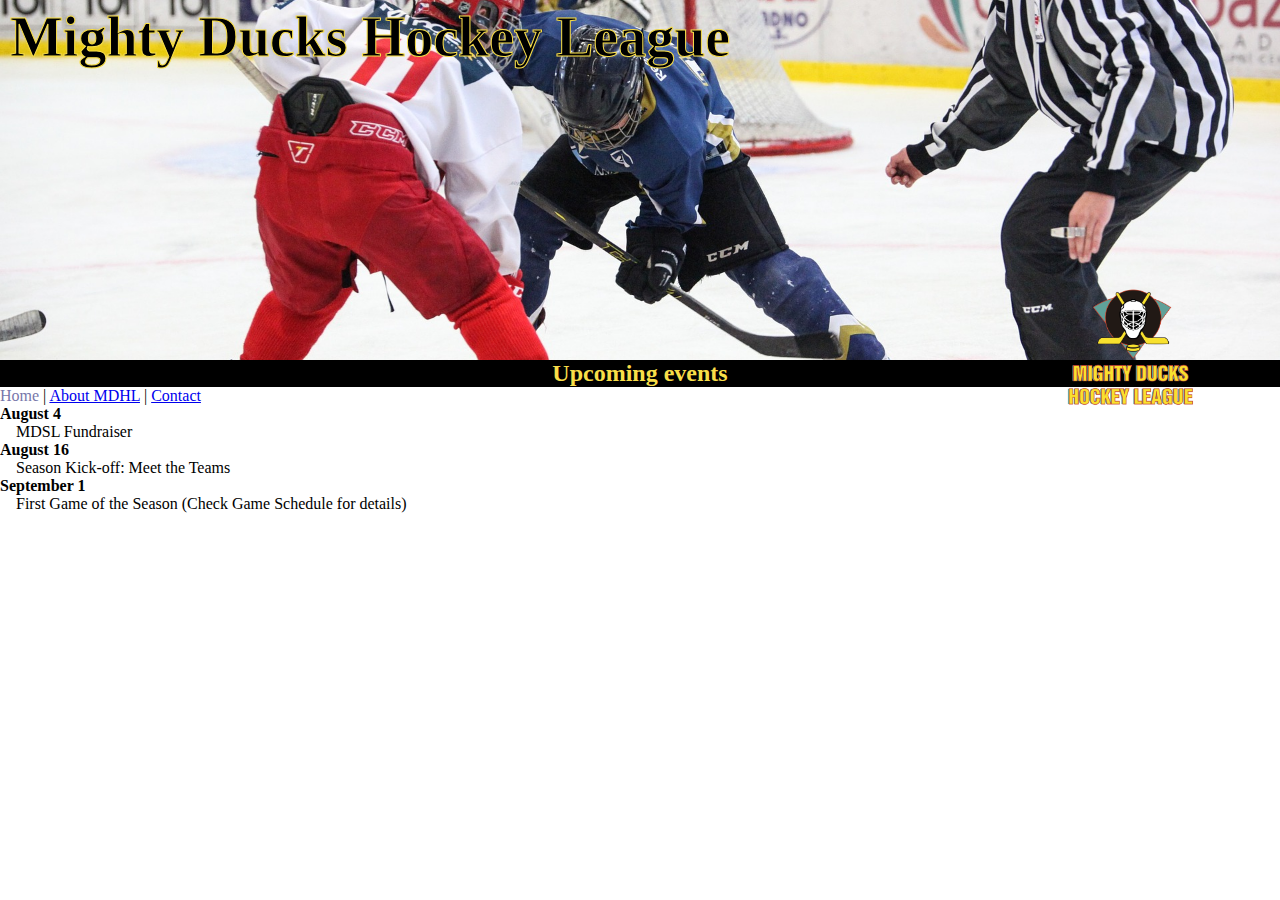
==== index.html @ 04c3e4d1 "feature: first styles" ====
<!DOCTYPE html>
<html lang="en">

<head>
    <meta charset="UTF-8">
    <meta http-equiv="X-UA-Compatible" content="IE=edge">
    <meta name="viewport" content="width=device-width, initial-scale=1.0">
    <link rel="shortcut icon" href="assets/Logo-Mighty-ducks.ico" type="image/x-icon">
    <link rel="stylesheet" href="./assets/styles/styles.css">
    <title>Mighty Ducks Hockey League</title>
</head>

<body>
    <header>
        <figure>
            <img class="img1" src="assets/design1_image1.jpg" alt="Hockey.">
        </figure>
        <h1 class="title">Mighty Ducks Hockey League</h1>
    </header>
    <main>
        <section class="container">
            <h2 class="subtitle">Upcoming events</h2>
            <figure>
                <img class="logo" src="assets/Logo-Mighty-ducks-1.png" height="150" alt="MDHL Logo.">
            </figure>
            <nav>
                <a href="#" class="current">Home</a> |
                <a href="./about.html">About MDHL</a> |
                <a href="./contact.html">Contact</a>
            </nav>        
            <p><b>August 4</b></p>
            <p class="indentation">MDSL Fundraiser</p>
            <p><b>August 16</b></p>
            <p class="indentation">Season Kick-off: Meet the Teams</p>
            <p><b>September 1</b></p>
            <p class="indentation">First Game of the Season (Check Game Schedule for details)</p>
        </section>
    </main>
</body>

</html>
---- assets/styles/styles.css ----
* {
    margin: 0;
    padding: 0;
    box-sizing: border-box;
}

header {
    width: 100vw;
    height: 40vh;
}

.img1 {
    width: 100%;
    height: 40vh;
    object-fit: cover;
}

.title {
    color: black;
    -webkit-text-stroke: 1px rgb(248, 222, 73);
    font-size: 3.5em;
    font-weight: bolder;
    position: absolute;
    top: 5px;
    left: 10px;
}

.container {
    position: relative;
}

.subtitle {
    background-color: #000;
    color: rgb(248, 222, 73);
    text-align: center;
}

.logo {
    position: absolute;
    top: -88px;
    right: 76px;
}

.current {
    text-decoration: none;
    color: #77a;
}

.indentation {
    text-indent: 1em;
}
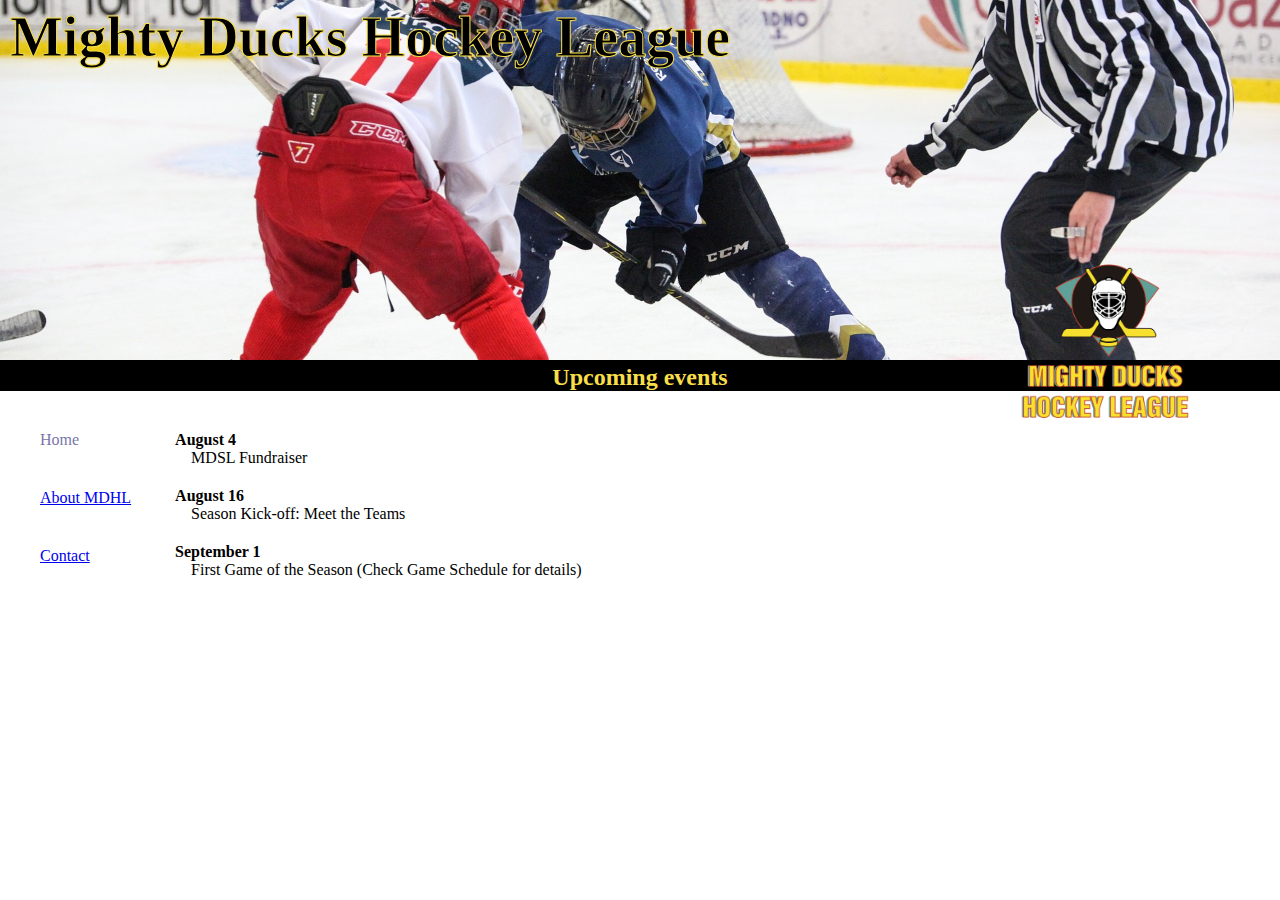
==== commit 0c623b74: "add: styles2" ====
--- a/index.html
+++ b/index.html
@@ -7,6 +7,7 @@
     <meta name="viewport" content="width=device-width, initial-scale=1.0">
     <link rel="shortcut icon" href="assets/Logo-Mighty-ducks.ico" type="image/x-icon">
     <link rel="stylesheet" href="./assets/styles/styles.css">
+    <!-- <link rel="stylesheet" href="./assets/styles/styles2.css"> -->
     <title>Mighty Ducks Hockey League</title>
 </head>
 
@@ -21,19 +22,21 @@
         <section class="container">
             <h2 class="subtitle">Upcoming events</h2>
             <figure>
-                <img class="logo" src="assets/Logo-Mighty-ducks-1.png" height="150" alt="MDHL Logo.">
+                <img class="logo" src="assets/Logo-Mighty-ducks-1.png" alt="MDHL Logo.">
             </figure>
-            <nav>
-                <a href="#" class="current">Home</a> |
-                <a href="./about.html">About MDHL</a> |
-                <a href="./contact.html">Contact</a>
-            </nav>        
-            <p><b>August 4</b></p>
-            <p class="indentation">MDSL Fundraiser</p>
-            <p><b>August 16</b></p>
-            <p class="indentation">Season Kick-off: Meet the Teams</p>
-            <p><b>September 1</b></p>
-            <p class="indentation">First Game of the Season (Check Game Schedule for details)</p>
+            <nav class="navbar">
+                <a href="#" class="current navitem">Home</a>
+                <a href="./about.html" class="navitem">About MDHL</a>
+                <a href="./contact.html" class="navitem">Contact</a>
+            </nav>
+            <div class="info">
+                <p><b>August 4</b></p>
+                <p class="indentation">MDSL Fundraiser</p>
+                <p><b>August 16</b></p>
+                <p class="indentation">Season Kick-off: Meet the Teams</p>
+                <p><b>September 1</b></p>
+                <p class="indentation">First Game of the Season (Check Game Schedule for details)</p>
+            </div>
         </section>
     </main>
 </body>
--- a/assets/styles/styles.css
+++ b/assets/styles/styles.css
@@ -4,15 +4,14 @@
     box-sizing: border-box;
 }
 
-header {
-    width: 100vw;
-    height: 40vh;
-}
-
 .img1 {
     width: 100%;
     height: 40vh;
     object-fit: cover;
+}
+
+header {
+    background-color: #000;
 }
 
 .title {
@@ -33,12 +32,14 @@
     background-color: #000;
     color: rgb(248, 222, 73);
     text-align: center;
+    margin-bottom: 40px;
 }
 
 .logo {
+    height: 200px;
     position: absolute;
-    top: -88px;
-    right: 76px;
+    top: -123px;
+    right: 6%;
 }
 
 .current {
@@ -48,4 +49,24 @@
 
 .indentation {
     text-indent: 1em;
+    margin-bottom: 20px;
+}
+
+.navbar {
+    display: inline-flex;
+    flex-direction: column;
+    margin: 0 40px;
+}
+
+.navitem {
+    margin-bottom: 40px;
+}
+
+.info {
+    display: inline-flex;
+    flex-direction: column;
+}
+
+.email {
+    margin-bottom: 20px;
 }--- a/assets/styles/styles2.css
+++ b/assets/styles/styles2.css
@@ -0,0 +1,76 @@
+* {
+    margin: 0;
+    padding: 0;
+    box-sizing: border-box;
+    font: 1em sans-serif;
+}
+
+header {
+    background-color: #000;
+}
+
+.img1 {
+    width: 100%;
+    height: 40vh;
+    object-fit: cover;
+    margin-top: 60px;
+}
+
+.title {
+    color: antiquewhite;
+    font-size: 2.5em;
+    font-weight: bolder;
+    position: absolute;
+    top: 6px;
+    left: 10px;
+}
+
+.subtitle {
+    background-color: #000;
+    color: antiquewhite;
+    text-align: center;
+    margin-bottom: 20px;
+}
+
+.logo {
+    height: 250px;
+    position: absolute;
+    top: 13%;
+}
+
+.current {
+    text-decoration: none;
+    color: #77a;
+}
+
+.indentation {
+    text-indent: 1em;
+    margin-bottom: 20px;
+}
+
+.navbar {
+    position: absolute;
+    top: 19px;
+    right: 10px;
+}
+
+nav > a {
+    font-size: 1.2em;
+    padding: 10px;
+    border: 2px solid rgb(248, 222, 73);
+    border-radius: 1em;
+    color: blue;
+}
+
+a:hover {
+    background-color: wheat;
+}
+
+.info {
+    margin-left: 20px;
+    font-size: larger;
+}
+
+.email {
+    margin-bottom: 10px;
+}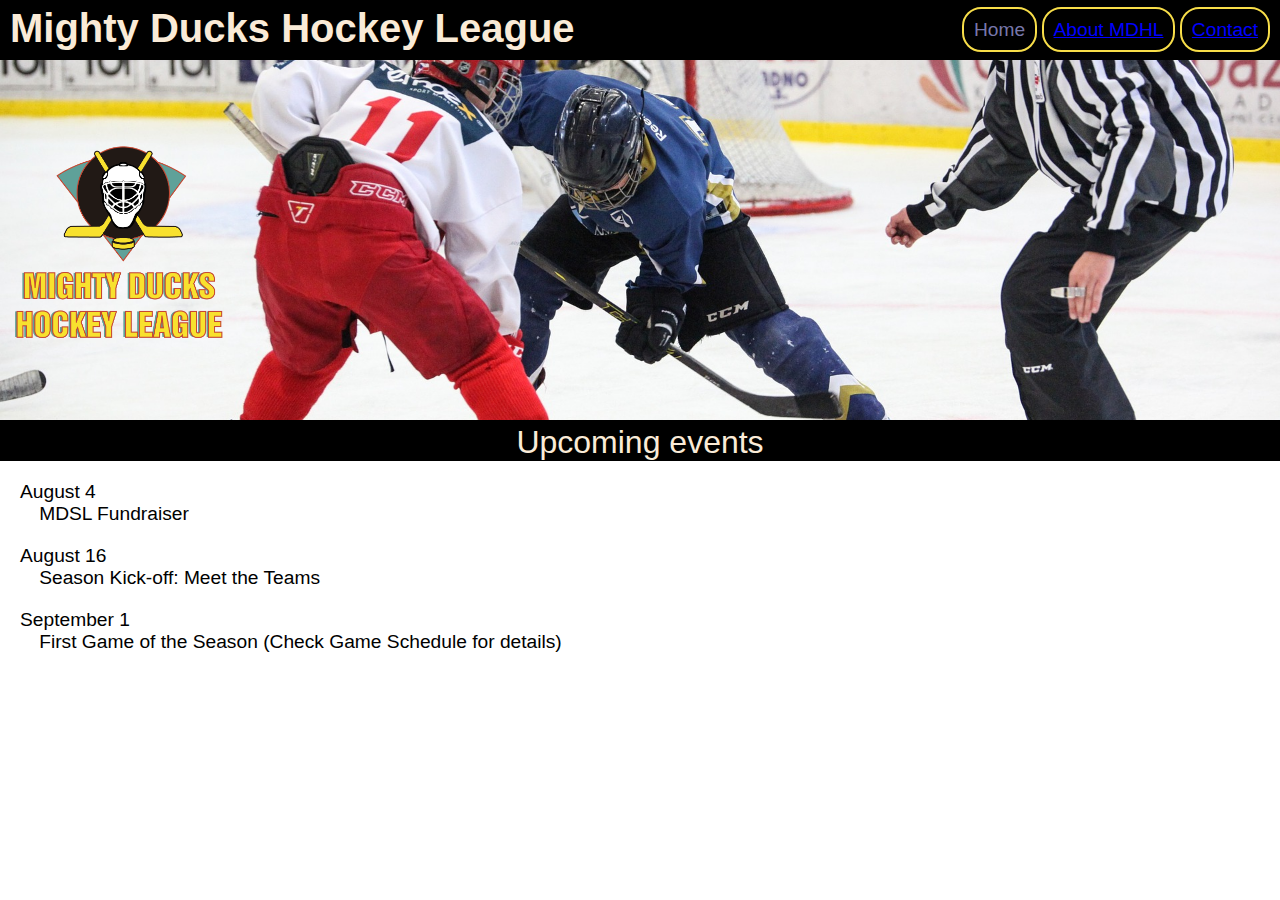
==== commit 621a217c: "feature: finished styles" ====
--- a/index.html
+++ b/index.html
@@ -6,8 +6,8 @@
     <meta http-equiv="X-UA-Compatible" content="IE=edge">
     <meta name="viewport" content="width=device-width, initial-scale=1.0">
     <link rel="shortcut icon" href="assets/Logo-Mighty-ducks.ico" type="image/x-icon">
-    <link rel="stylesheet" href="./assets/styles/styles.css">
-    <!-- <link rel="stylesheet" href="./assets/styles/styles2.css"> -->
+    <!-- <link rel="stylesheet" href="./assets/styles/styles.css"> -->
+    <link rel="stylesheet" href="./assets/styles/styles2.css">
     <title>Mighty Ducks Hockey League</title>
 </head>
 
--- a/assets/styles/styles.css
+++ b/assets/styles/styles.css
@@ -52,19 +52,15 @@
     margin-bottom: 20px;
 }
 
-.navbar {
-    display: inline-flex;
-    flex-direction: column;
-    margin: 0 40px;
-}
-
 .navitem {
-    margin-bottom: 40px;
+    display: block;
+    margin: 40px;
 }
 
 .info {
-    display: inline-flex;
-    flex-direction: column;
+    position: absolute;
+    top: 64px;
+    left: 200px;
 }
 
 .email {
--- a/assets/styles/styles2.css
+++ b/assets/styles/styles2.css
@@ -28,6 +28,7 @@
 .subtitle {
     background-color: #000;
     color: antiquewhite;
+    font-size: 2em;
     text-align: center;
     margin-bottom: 20px;
 }
@@ -36,11 +37,6 @@
     height: 250px;
     position: absolute;
     top: 13%;
-}
-
-.current {
-    text-decoration: none;
-    color: #77a;
 }
 
 .indentation {
@@ -54,12 +50,17 @@
     right: 10px;
 }
 
-nav > a {
+.navitem {
     font-size: 1.2em;
+    color: blue;
     padding: 10px;
     border: 2px solid rgb(248, 222, 73);
     border-radius: 1em;
-    color: blue;
+}
+
+.current {
+    text-decoration: none;
+    color: #77a;
 }
 
 a:hover {
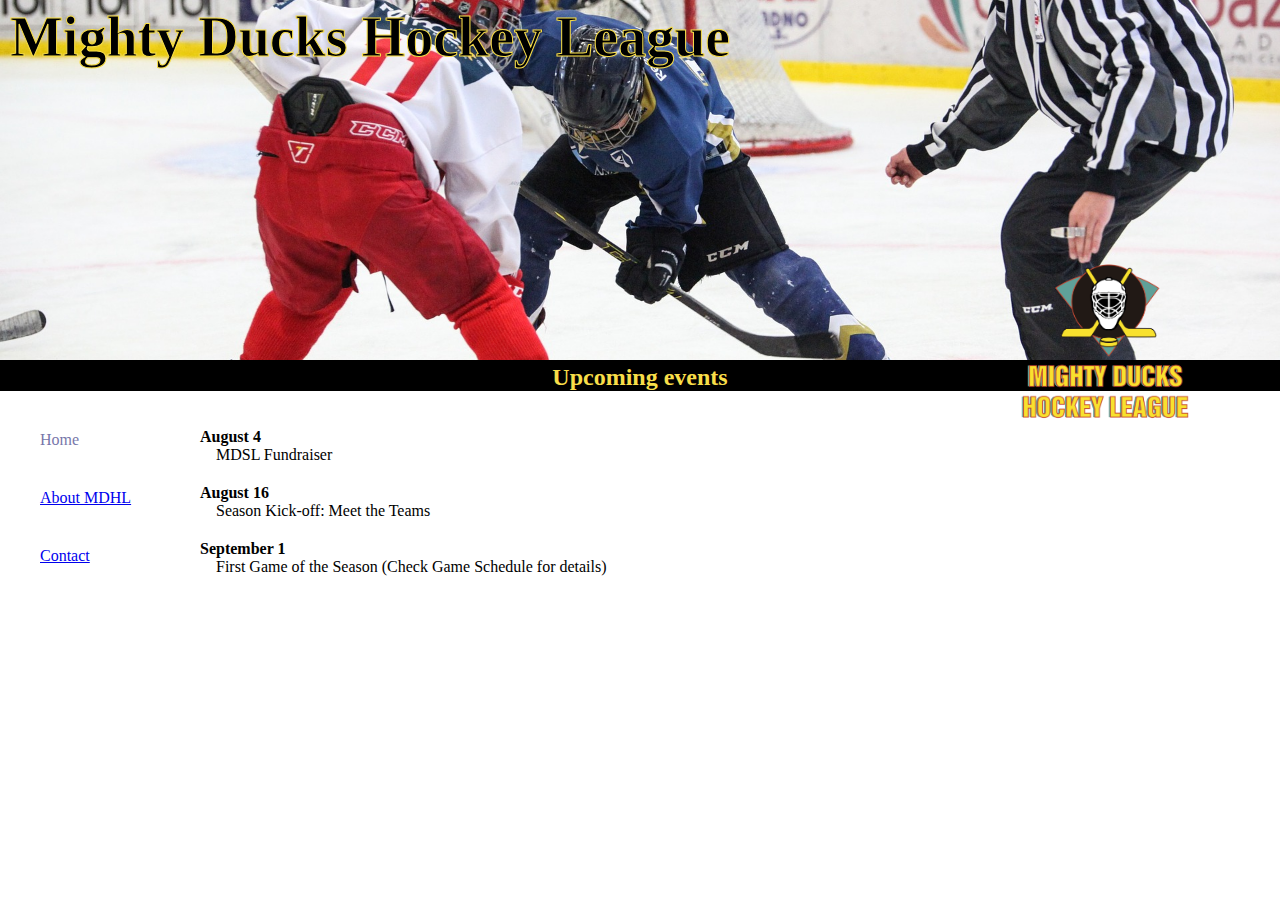
==== commit c719bbd0: "add: style design 2" ====
--- a/index.html
+++ b/index.html
@@ -6,8 +6,12 @@
     <meta http-equiv="X-UA-Compatible" content="IE=edge">
     <meta name="viewport" content="width=device-width, initial-scale=1.0">
     <link rel="shortcut icon" href="assets/Logo-Mighty-ducks.ico" type="image/x-icon">
-    <!-- <link rel="stylesheet" href="./assets/styles/styles.css"> -->
-    <link rel="stylesheet" href="./assets/styles/styles2.css">
+    <link rel="stylesheet" href="./assets/styles/styles.css">
+    <!-- <link rel="stylesheet" href="./assets/styles/styles2.css"> -->
+
+    <!-- My styles -->
+    <!-- <link rel="stylesheet" href="./assets/styles/styles3.css"> -->
+
     <title>Mighty Ducks Hockey League</title>
 </head>
 
--- a/assets/styles/styles2.css
+++ b/assets/styles/styles2.css
@@ -2,41 +2,37 @@
     margin: 0;
     padding: 0;
     box-sizing: border-box;
-    font: 1em sans-serif;
-}
-
-header {
-    background-color: #000;
 }
 
 .img1 {
     width: 100%;
     height: 40vh;
     object-fit: cover;
-    margin-top: 60px;
+    margin-top: 70px;
 }
 
 .title {
-    color: antiquewhite;
-    font-size: 2.5em;
+    color: black;
+    font-size: 3.5em;
     font-weight: bolder;
     position: absolute;
-    top: 6px;
+    top: 0;
     left: 10px;
 }
 
 .subtitle {
+    height: 35px;
     background-color: #000;
-    color: antiquewhite;
-    font-size: 2em;
+    color: rgb(248, 222, 73);
     text-align: center;
-    margin-bottom: 20px;
+    margin-bottom: 40px;
 }
 
 .logo {
-    height: 250px;
+    margin: 0 20px;
+    height: 200px;
     position: absolute;
-    top: 13%;
+    top: 485px;
 }
 
 .indentation {
@@ -46,32 +42,31 @@
 
 .navbar {
     position: absolute;
-    top: 19px;
-    right: 10px;
+    top: 60px;
+    right: 20px;
 }
 
 .navitem {
-    font-size: 1.2em;
-    color: blue;
-    padding: 10px;
-    border: 2px solid rgb(248, 222, 73);
-    border-radius: 1em;
+    font-size: larger;
+    padding: 0.5em;
+    border: 2px solid black;
+    background-color:rgb(68, 114, 196);
+    text-decoration: none;
+    color: #fff;
+    font-weight: bolder;
 }
 
 .current {
-    text-decoration: none;
-    color: #77a;
-}
-
-a:hover {
-    background-color: wheat;
+    background-color: rgb(112, 173, 71);
 }
 
 .info {
-    margin-left: 20px;
     font-size: larger;
+    position: absolute;
+    top: 500px;
+    left: 250px;
 }
 
 .email {
-    margin-bottom: 10px;
+    margin-bottom: 20px;
 }--- a/assets/styles/styles3.css
+++ b/assets/styles/styles3.css
@@ -0,0 +1,77 @@
+* {
+    margin: 0;
+    padding: 0;
+    box-sizing: border-box;
+    font: 1em sans-serif;
+}
+
+header {
+    background-color: #000;
+}
+
+.img1 {
+    width: 100%;
+    height: 40vh;
+    object-fit: cover;
+    margin-top: 60px;
+}
+
+.title {
+    color: antiquewhite;
+    font-size: 2.5em;
+    font-weight: bolder;
+    position: absolute;
+    top: 6px;
+    left: 10px;
+}
+
+.subtitle {
+    background-color: #000;
+    color: antiquewhite;
+    font-size: 2em;
+    text-align: center;
+    margin-bottom: 20px;
+}
+
+.logo {
+    height: 250px;
+    position: absolute;
+    top: 13%;
+}
+
+.indentation {
+    text-indent: 1em;
+    margin-bottom: 20px;
+}
+
+.navbar {
+    position: absolute;
+    top: 19px;
+    right: 10px;
+}
+
+.navitem {
+    font-size: 1.2em;
+    color: blue;
+    padding: 10px;
+    border: 2px solid rgb(248, 222, 73);
+    border-radius: 1em;
+}
+
+.current {
+    text-decoration: none;
+    color: #77a;
+}
+
+a:hover {
+    background-color: wheat;
+}
+
+.info {
+    margin-left: 20px;
+    font-size: larger;
+}
+
+.email {
+    margin-bottom: 10px;
+}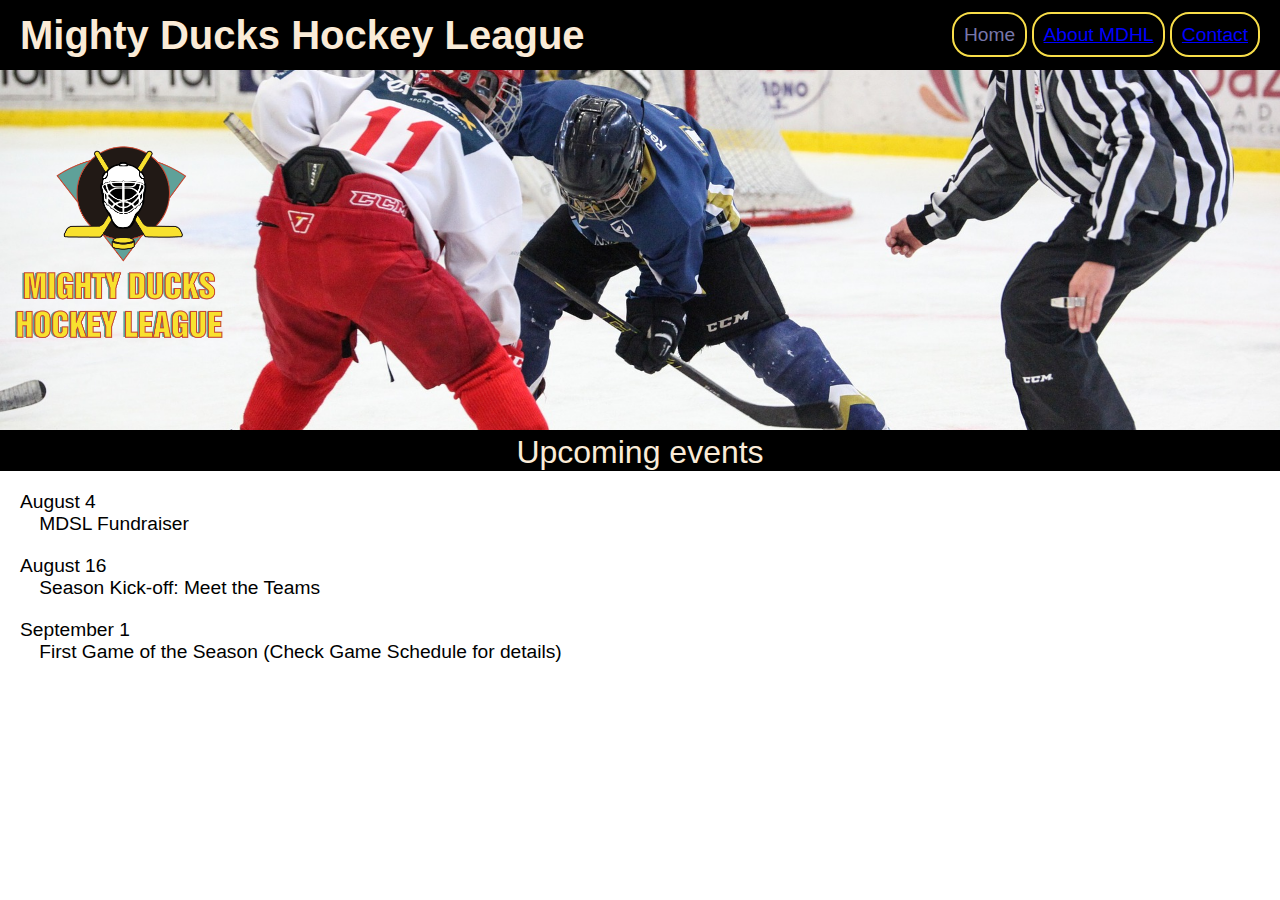
==== commit f20c769a: "feature:flex in my styles" ====
--- a/index.html
+++ b/index.html
@@ -6,33 +6,30 @@
     <meta http-equiv="X-UA-Compatible" content="IE=edge">
     <meta name="viewport" content="width=device-width, initial-scale=1.0">
     <link rel="shortcut icon" href="assets/Logo-Mighty-ducks.ico" type="image/x-icon">
-    <link rel="stylesheet" href="./assets/styles/styles.css">
-    <!-- <link rel="stylesheet" href="./assets/styles/styles2.css"> -->
-
-    <!-- My styles -->
-    <!-- <link rel="stylesheet" href="./assets/styles/styles3.css"> -->
-
+    <link rel="stylesheet" href="./assets/styles/styles3.css">
     <title>Mighty Ducks Hockey League</title>
 </head>
 
 <body>
     <header>
+        <div class="navbar">
+            <h1 class="title">Mighty Ducks Hockey League</h1>
+            <nav>
+                <a href="#" class="current navitem">Home</a>
+                <a href="./about.html" class="navitem">About MDHL</a>
+                <a href="./contact.html" class="navitem">Contact</a>
+            </nav>
+        </div>
         <figure>
-            <img class="img1" src="assets/design1_image1.jpg" alt="Hockey.">
+            <img class="img-banner" src="assets/design1_image1.jpg" alt="Hockey.">
         </figure>
-        <h1 class="title">Mighty Ducks Hockey League</h1>
+        <figure>
+            <img class="logo" src="assets/Logo-Mighty-ducks-1.png" alt="MDHL Logo.">
+        </figure>
     </header>
     <main>
         <section class="container">
             <h2 class="subtitle">Upcoming events</h2>
-            <figure>
-                <img class="logo" src="assets/Logo-Mighty-ducks-1.png" alt="MDHL Logo.">
-            </figure>
-            <nav class="navbar">
-                <a href="#" class="current navitem">Home</a>
-                <a href="./about.html" class="navitem">About MDHL</a>
-                <a href="./contact.html" class="navitem">Contact</a>
-            </nav>
             <div class="info">
                 <p><b>August 4</b></p>
                 <p class="indentation">MDSL Fundraiser</p>
--- a/assets/styles/styles3.css
+++ b/assets/styles/styles3.css
@@ -9,20 +9,41 @@
     background-color: #000;
 }
 
-.img1 {
-    width: 100%;
-    height: 40vh;
-    object-fit: cover;
-    margin-top: 60px;
-}
-
 .title {
     color: antiquewhite;
     font-size: 2.5em;
     font-weight: bolder;
-    position: absolute;
-    top: 6px;
-    left: 10px;
+}
+
+.navbar {
+    height: 70px;
+    display: flex;
+    justify-content: space-between;
+    align-items: center;
+    margin: 0 20px;
+}
+
+.navitem {
+    font-size: 1.2em;
+    color: blue;
+    padding: 10px;
+    border: 2px solid rgb(248, 222, 73);
+    border-radius: 1em;
+}
+
+.current {
+    text-decoration: none;
+    color: #77a;
+}
+
+a:hover {
+    background-color: wheat;
+}
+
+.img-banner {
+    width: 100%;
+    height: 40vh;
+    object-fit: cover;
 }
 
 .subtitle {
@@ -44,29 +65,6 @@
     margin-bottom: 20px;
 }
 
-.navbar {
-    position: absolute;
-    top: 19px;
-    right: 10px;
-}
-
-.navitem {
-    font-size: 1.2em;
-    color: blue;
-    padding: 10px;
-    border: 2px solid rgb(248, 222, 73);
-    border-radius: 1em;
-}
-
-.current {
-    text-decoration: none;
-    color: #77a;
-}
-
-a:hover {
-    background-color: wheat;
-}
-
 .info {
     margin-left: 20px;
     font-size: larger;
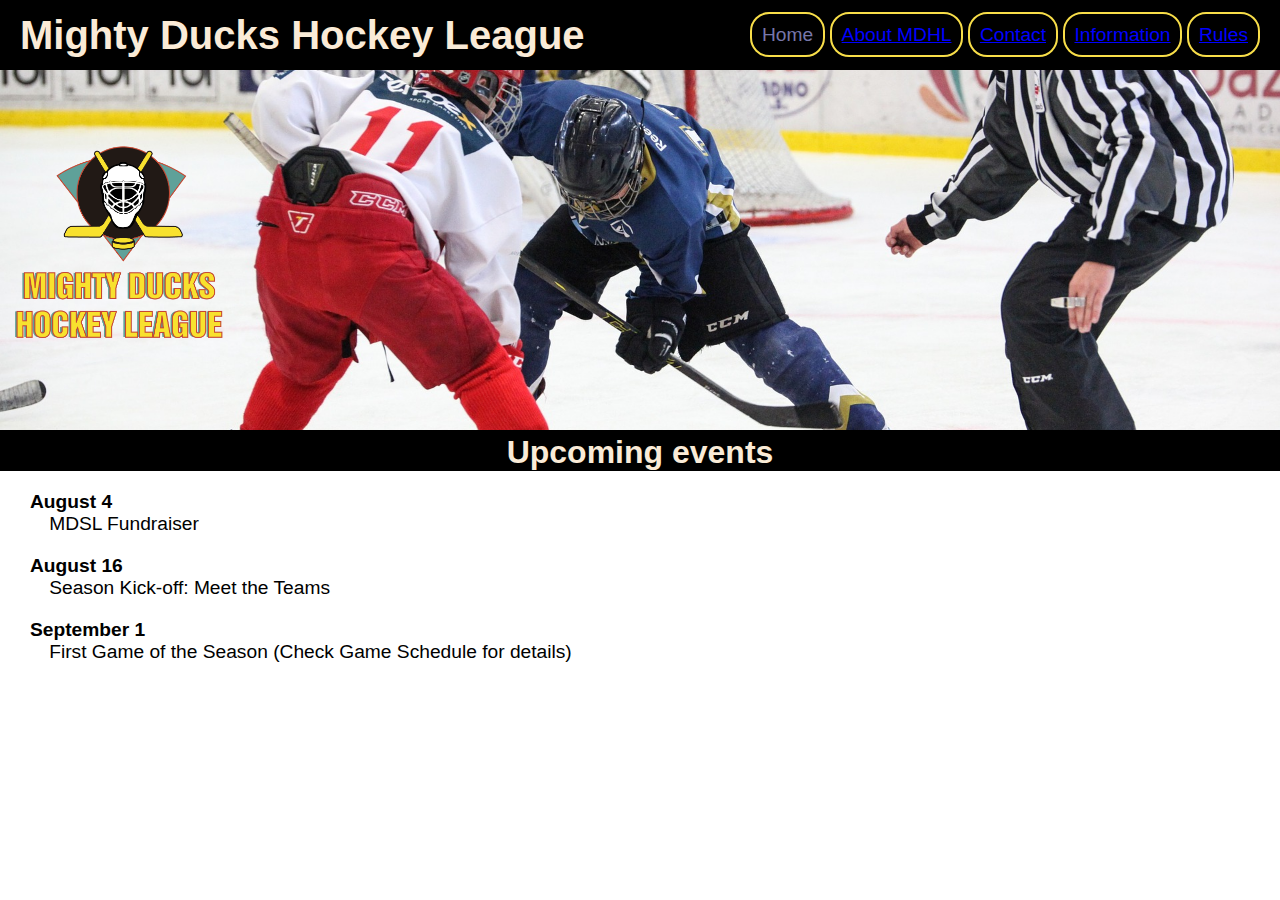
==== commit 4783698e: "add: rules & info pages" ====
--- a/index.html
+++ b/index.html
@@ -18,6 +18,8 @@
                 <a href="#" class="current navitem">Home</a>
                 <a href="./about.html" class="navitem">About MDHL</a>
                 <a href="./contact.html" class="navitem">Contact</a>
+                <a href="./game_info.html" class="navitem">Information</a>
+                <a href="./rules.html" class="navitem">Rules</a>
             </nav>
         </div>
         <figure>
@@ -28,15 +30,15 @@
         </figure>
     </header>
     <main>
-        <section class="container">
+        <section>
             <h2 class="subtitle">Upcoming events</h2>
             <div class="info">
                 <p><b>August 4</b></p>
-                <p class="indentation">MDSL Fundraiser</p>
+                <p class="indentation mb20">MDSL Fundraiser</p>
                 <p><b>August 16</b></p>
-                <p class="indentation">Season Kick-off: Meet the Teams</p>
+                <p class="indentation mb20">Season Kick-off: Meet the Teams</p>
                 <p><b>September 1</b></p>
-                <p class="indentation">First Game of the Season (Check Game Schedule for details)</p>
+                <p class="indentation mb20">First Game of the Season (Check Game Schedule for details)</p>
             </div>
         </section>
     </main>
--- a/assets/styles/styles3.css
+++ b/assets/styles/styles3.css
@@ -2,7 +2,8 @@
     margin: 0;
     padding: 0;
     box-sizing: border-box;
-    font: 1em sans-serif;
+    font-size: 1em;
+    font-family: sans-serif;
 }
 
 header {
@@ -18,6 +19,7 @@
 .navbar {
     height: 70px;
     display: flex;
+    flex-wrap: wrap;
     justify-content: space-between;
     align-items: center;
     margin: 0 20px;
@@ -50,8 +52,14 @@
     background-color: #000;
     color: antiquewhite;
     font-size: 2em;
+    font-weight: bolder;
     text-align: center;
     margin-bottom: 20px;
+}
+
+.subtitle2 {
+    text-align: center;
+    font-size: 2em;
 }
 
 .logo {
@@ -62,14 +70,55 @@
 
 .indentation {
     text-indent: 1em;
+}
+
+.mb20 {
     margin-bottom: 20px;
 }
 
+.mx60 {
+    margin: 0 60px;
+}
+
 .info {
-    margin-left: 20px;
+    margin: 0 30px;
     font-size: larger;
 }
 
 .email {
     margin-bottom: 10px;
+}
+
+div>h2 {
+    font-weight: bolder;
+    margin: 20px 0;
+}
+
+li {
+    list-style-position: inside;
+}
+
+div>ol>li {
+    margin-bottom: 10px;
+}
+
+.italic {
+    font-style: italic;
+}
+
+.underline {
+    text-decoration: underline;
+}
+
+.contact {
+    display: flex;
+    justify-content: space-between;
+}
+
+td {
+    padding: 5px 50px;
+}
+
+table {
+    margin-bottom: 40px;
 }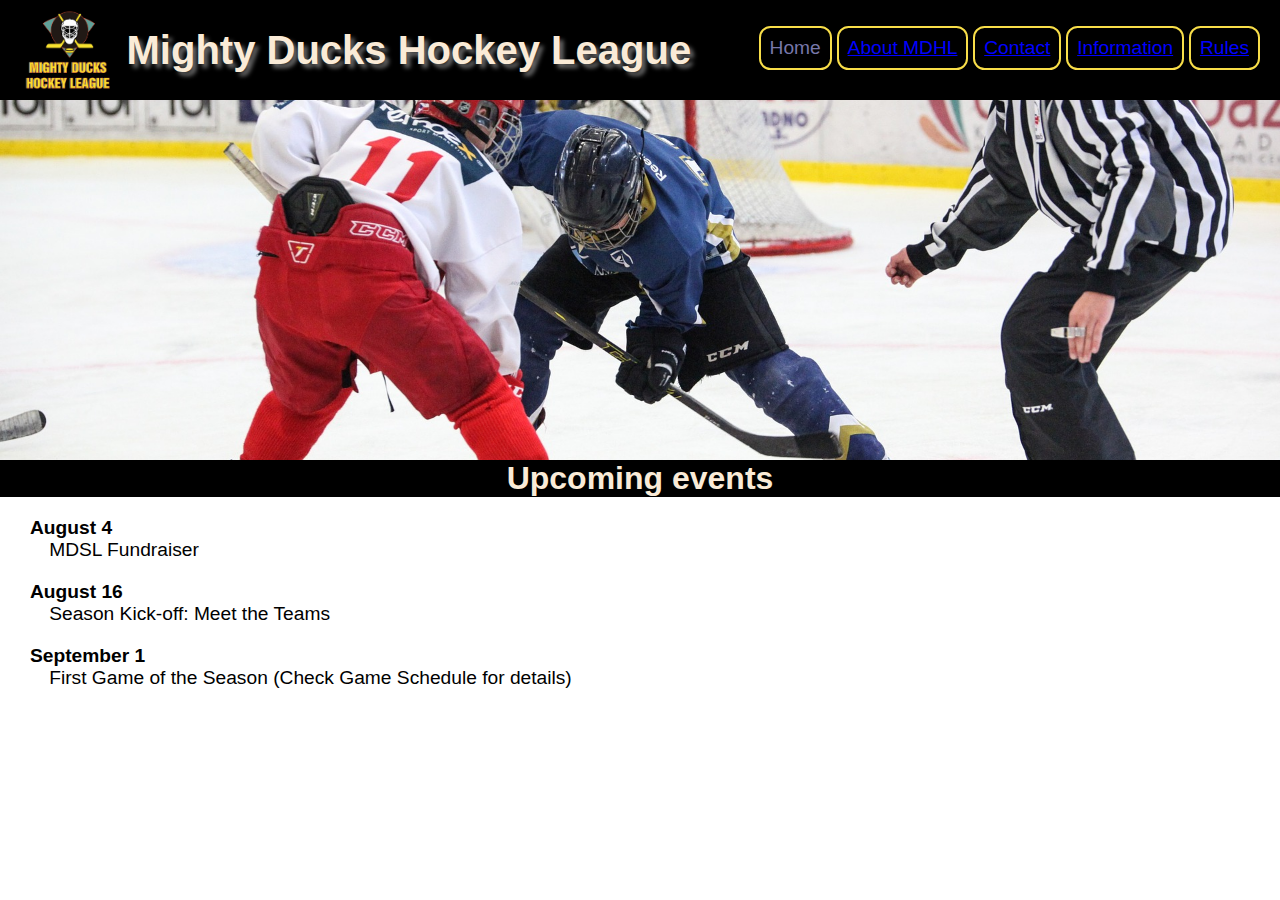
==== commit 32e3f872: "fix: navbar flex" ====
--- a/index.html
+++ b/index.html
@@ -13,6 +13,9 @@
 <body>
     <header>
         <div class="navbar">
+            <figure>
+                <img class="logo" src="assets/Logo-Mighty-ducks-1.png" alt="MDHL Logo.">
+            </figure>    
             <h1 class="title">Mighty Ducks Hockey League</h1>
             <nav>
                 <a href="#" class="current navitem">Home</a>
@@ -24,9 +27,6 @@
         </div>
         <figure>
             <img class="img-banner" src="assets/design1_image1.jpg" alt="Hockey.">
-        </figure>
-        <figure>
-            <img class="logo" src="assets/Logo-Mighty-ducks-1.png" alt="MDHL Logo.">
         </figure>
     </header>
     <main>
--- a/assets/styles/styles3.css
+++ b/assets/styles/styles3.css
@@ -14,23 +14,31 @@
     color: antiquewhite;
     font-size: 2.5em;
     font-weight: bolder;
+    flex-grow: 1;
+    margin-left: 10px;
+    text-shadow: 4px 4px 4px rgba(255, 255, 255, 0.411);
 }
 
 .navbar {
-    height: 70px;
     display: flex;
     flex-wrap: wrap;
-    justify-content: space-between;
     align-items: center;
     margin: 0 20px;
+}
+
+nav {
+    display: flex;
+    flex-wrap: wrap;
+    gap: .3rem;
 }
 
 .navitem {
     font-size: 1.2em;
     color: blue;
-    padding: 10px;
+    padding: 9px;
     border: 2px solid rgb(248, 222, 73);
-    border-radius: 1em;
+    border-radius: .6em;
+    margin-bottom: 5px;
 }
 
 .current {
@@ -43,6 +51,7 @@
 }
 
 .img-banner {
+    display: block;
     width: 100%;
     height: 40vh;
     object-fit: cover;
@@ -54,7 +63,7 @@
     font-size: 2em;
     font-weight: bolder;
     text-align: center;
-    margin-bottom: 20px;
+    margin-bottom: 20px;    
 }
 
 .subtitle2 {
@@ -63,9 +72,8 @@
 }
 
 .logo {
-    height: 250px;
-    position: absolute;
-    top: 13%;
+    display: block;
+    height: 100px;
 }
 
 .indentation {
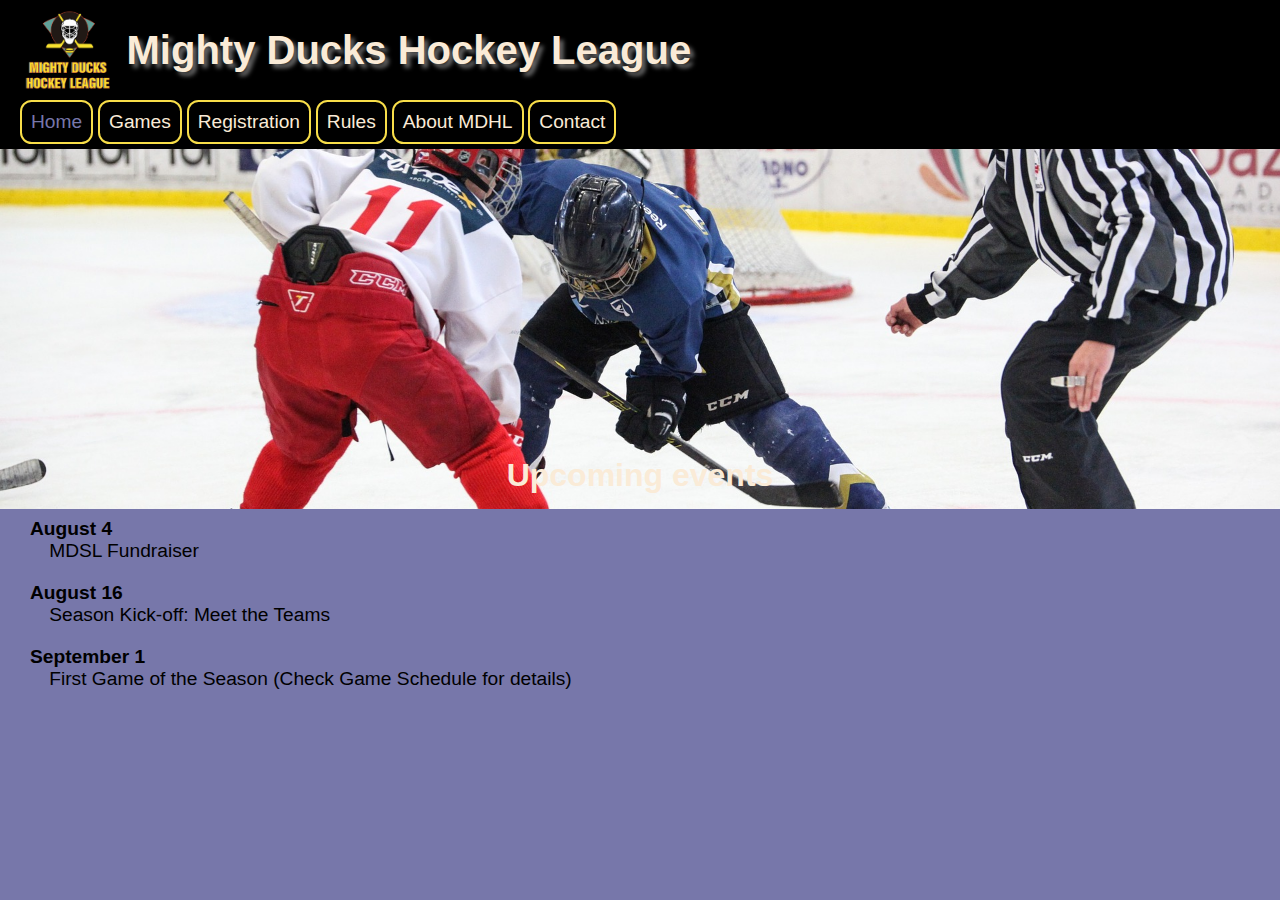
==== commit 9ad17539: "add: maps & registration form" ====
--- a/index.html
+++ b/index.html
@@ -19,10 +19,11 @@
             <h1 class="title">Mighty Ducks Hockey League</h1>
             <nav>
                 <a href="#" class="current navitem">Home</a>
+                <a href="./game_info.html" class="navitem">Games</a>
+                <a href="./registration.html" class="navitem">Registration</a>
+                <a href="./rules.html" class="navitem">Rules</a>
                 <a href="./about.html" class="navitem">About MDHL</a>
                 <a href="./contact.html" class="navitem">Contact</a>
-                <a href="./game_info.html" class="navitem">Information</a>
-                <a href="./rules.html" class="navitem">Rules</a>
             </nav>
         </div>
         <figure>
--- a/assets/styles/styles3.css
+++ b/assets/styles/styles3.css
@@ -2,18 +2,17 @@
     margin: 0;
     padding: 0;
     box-sizing: border-box;
-    font-size: 1em;
     font-family: sans-serif;
 }
 
 header {
     background-color: #000;
+    height: 50vh;
 }
 
 .title {
     color: antiquewhite;
     font-size: 2.5em;
-    font-weight: bolder;
     flex-grow: 1;
     margin-left: 10px;
     text-shadow: 4px 4px 4px rgba(255, 255, 255, 0.411);
@@ -34,20 +33,20 @@
 
 .navitem {
     font-size: 1.2em;
-    color: blue;
+    color: antiquewhite;
     padding: 9px;
     border: 2px solid rgb(248, 222, 73);
     border-radius: .6em;
     margin-bottom: 5px;
+    text-decoration: none;
 }
 
 .current {
-    text-decoration: none;
     color: #77a;
 }
 
 a:hover {
-    background-color: wheat;
+    background-color: #31325c;
 }
 
 .img-banner {
@@ -57,13 +56,19 @@
     object-fit: cover;
 }
 
+main {
+    background-color: #77a;
+    min-height: 50vh
+}
+
 .subtitle {
     background-color: #000;
+    height: 1.5em;
+    padding: 7px;
     color: antiquewhite;
     font-size: 2em;
-    font-weight: bolder;
     text-align: center;
-    margin-bottom: 20px;    
+    margin-bottom: 20px;
 }
 
 .subtitle2 {
@@ -88,6 +93,10 @@
     margin: 0 60px;
 }
 
+.pb20 {
+    padding-bottom: 20px;
+}
+
 .info {
     margin: 0 30px;
     font-size: larger;
@@ -98,7 +107,6 @@
 }
 
 div>h2 {
-    font-weight: bolder;
     margin: 20px 0;
 }
 
@@ -110,23 +118,91 @@
     margin-bottom: 10px;
 }
 
-.italic {
-    font-style: italic;
-}
-
-.underline {
-    text-decoration: underline;
-}
-
 .contact {
     display: flex;
-    justify-content: space-between;
-}
-
-td {
-    padding: 5px 50px;
+}
+
+.flex-item {
+    flex-grow: 1;
+}
+
+td,th {
+    padding: 0 40px;
+    border: 1px solid black;
+    text-align: center;
 }
 
 table {
     margin-bottom: 40px;
-}+    background-color: rgba(83, 83, 126, 0.2);
+    border: 2px solid black;
+    border-collapse: collapse;
+}
+
+iframe {
+    display: block;
+    margin: 5px 0;
+}
+
+fieldset {
+    margin: 10px 30px;
+    padding: 10px;
+    display: flex;
+    flex-wrap: wrap;
+    flex-direction: column;
+}
+
+legend {
+    font-weight: bolder;
+}
+
+.inputs-labels {
+    display: flex;
+    flex-wrap: wrap;
+    margin: 10px;
+}
+
+input {
+    flex-grow: 1;
+    margin: 0 5px;
+}
+
+input[type="radio"] {
+    margin-bottom: 20px;
+}
+
+fieldset p {
+    display: inline;
+}
+
+.mr20 {
+    margin-right: 20px;
+}
+
+.mx10 {
+    margin: 0 10px;
+}
+
+.mt10 {
+    margin-top: 10px;
+}
+
+.inputs-labels2 {
+    display: flex;
+    flex-wrap: wrap;
+    flex-direction: column;
+    margin: 10px;
+}
+
+input[type="submit"] {
+    margin: 0 40px 10px;
+    padding: 10px;
+    font-size: .8em;
+    font-weight: bolder;
+    border-radius: .5em;
+}
+
+input[type="submit"]:hover {
+    background-color: #ddd;
+    cursor: pointer;
+}
